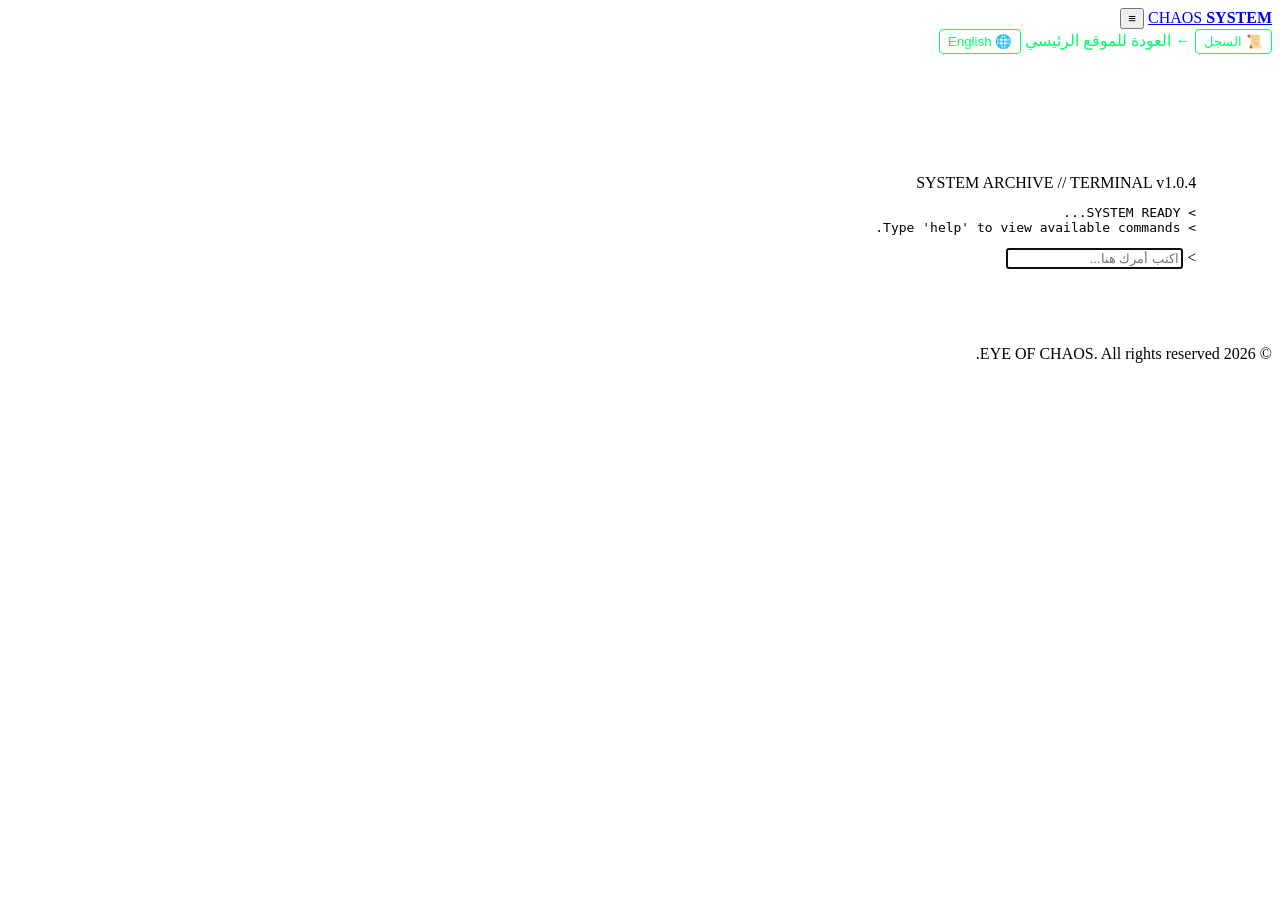
==== terminal.html @ ac843afd "Add files via upload" ====
<!DOCTYPE html>
<html lang="ar" dir="rtl">
<head>
<meta charset="utf-8">
<meta name="viewport" content="width=device-width, initial-scale=1.0">
<meta name="description" content="نظام التحكم والترمينال - عين الفوضى">
<title>CHAOS SYSTEM | عين الفوضى</title>
<link rel="stylesheet" href="css/theme.css">
<link rel="stylesheet" href="css/layout.css">
<style>
  .terminal-wrapper {
    padding: 120px 6% 60px;
    display: flex;
    justify-content: center;
  }
  .sidebar {
    position: fixed;
    top: 0;
    right: -300px;
    width: 280px;
    height: 100%;
    background: #0d0d12;
    border-left: 1px solid #1a1a24;
    transition: right 0.3s ease;
    z-index: 1000;
    padding: 20px;
    box-sizing: border-box;
    display: flex;
    flex-direction: column;
  }
  .sidebar.active {
    right: 0;
  }
  .sidebar-header {
    display: flex;
    justify-content: space-between;
    align-items: center;
    border-bottom: 1px solid #1a1a24;
    padding-bottom: 10px;
    margin-bottom: 15px;
  }
  .close-btn {
    background: none;
    border: none;
    color: #ff4444;
    font-size: 20px;
    cursor: pointer;
  }
  .history-list {
    list-style: none;
    padding: 0;
    margin: 0;
    overflow-y: auto;
    flex-grow: 1;
  }
  .history-item {
    padding: 8px 10px;
    margin-bottom: 8px;
    background: #13131a;
    border: 1px solid #1a1a24;
    color: #fff;
    font-size: 13px;
    cursor: pointer;
    border-radius: 4px;
    white-space: nowrap;
    overflow: hidden;
    text-overflow: ellipsis;
  }
  .history-item:hover {
    border-color: #00ff66;
  }
  .back-link {
    display: block;
    text-align: center;
    margin-top: 15px;
    padding: 10px;
    border: 1px solid #333;
    color: #888;
    text-decoration: none;
    border-radius: 4px;
  }
</style>
</head>
<body>

<header>
<a class="logo" href="index.html">CHAOS <b>SYSTEM</b></a>
<button id="menu">≡</button>
<nav>
<button id="openSidebar" style="background:none; border:1px solid #00ff66; color:#00ff66; padding:4px 8px; border-radius:4px; cursor:pointer;" data-i18n="historyBtn">📜 السجل</button>
<a href="index.html" style="color:#00ff66; text-decoration:none;" data-i18n="backBtn">← العودة للموقع الرئيسي</a>
<button id="langToggle" style="background:none; border:1px solid #00ff66; color:#00ff66; padding:4px 8px; border-radius:4px; cursor:pointer;" data-i18n="langBtn">🌐 English</button>
</nav>
</header>

<main class="terminal-wrapper">
  <div class="terminal" style="width: 100%;">
    <div>SYSTEM ARCHIVE // TERMINAL v1.0.4</div>
    <pre id="out">> SYSTEM READY...
> Type 'help' to view available commands.</pre>
    <label>
      > <input type="text" id="cmd" data-i18n-ph="inputPlaceholder" placeholder="اكتب أمرك هنا..." autofocus autocomplete="off">
    </label>
  </div>
</main>

<aside id="sidebar" class="sidebar">
  <div class="sidebar-header">
    <h3 style="margin: 0; font-size: 16px;" data-i18n="sidebarTitle">سجل المحادثات</h3>
    <button id="closeSidebar" class="close-btn">×</button>
  </div>
  
  <button id="newChatBtn" style="width:100%; margin-bottom: 15px; padding: 8px; background: transparent; border: 1px solid #00ff66; color: #00ff66; border-radius: 4px; cursor: pointer;" data-i18n="newChatBtn">+ محادثة جديدة</button>

  <ul id="historyList" class="history-list"></ul>
  
  <a href="index.html" class="back-link" data-i18n="backBtn">← العودة للموقع الرئيسي</a>
</aside>

<footer>
<p>&copy; <span id="year"></span> EYE OF CHAOS. All rights reserved.</p>
</footer>

<!-- ربط ملفات نظام الذكاء الاصطناعي بالترتيب الهندسي الصحيح -->
<script src="js/brain/translator.js"></script>
<script src="js/brain/knowledge.js"></script>
<script src="js/brain/memory.js"></script>
<script src="js/brain/generator.js"></script>
<script src="js/brain/core.js"></script>
<script src="js/brain/commands.js"></script>


<!-- سكربت التشغيل والتفاعل مع واجهة المستخدم للترمينال -->
<script>
document.getElementById('cmd').addEventListener('keypress', function(e) {
    if (e.key === 'Enter') {
        const inputVal = this.value;
        const outputPre = document.getElementById('out');
        
        if (!inputVal.trim()) return;

        // استدعاء محرك ChaosAI لمعالجة الاستعلام
        const response = ChaosAI.processQuery(inputVal);
        
        // عرض الأمر والنتيجة في شاشة الترمينال
        outputPre.textContent += "\n> " + inputVal + "\n" + response;
        
        // تفريغ حقل الإدخال
        this.value = '';
        
        // النزول تلقائياً لأسفل الشاشة
        outputPre.scrollTop = outputPre.scrollHeight;
    }
});

// تعيين السنة الحالية في الفوتر تلقائياً
document.getElementById('year').textContent = new Date().getFullYear();
</script>
<script>
// تفعيل قائمة الهمبرغر الجانبية (سجل المحادثات)
const menuBtn = document.getElementById('menu');
const openSidebarBtn = document.getElementById('openSidebar');
const closeSidebarBtn = document.getElementById('closeSidebar');
const sidebar = document.getElementById('sidebar');

function toggleSidebar() {
    sidebar.classList.toggle('active');
}

if (menuBtn) menuBtn.addEventListener('click', toggleSidebar);
if (openSidebarBtn) openSidebarBtn.addEventListener('click', toggleSidebar);
if (closeSidebarBtn) closeSidebarBtn.addEventListener('click', toggleSidebar);
</script>

</body>
</html>
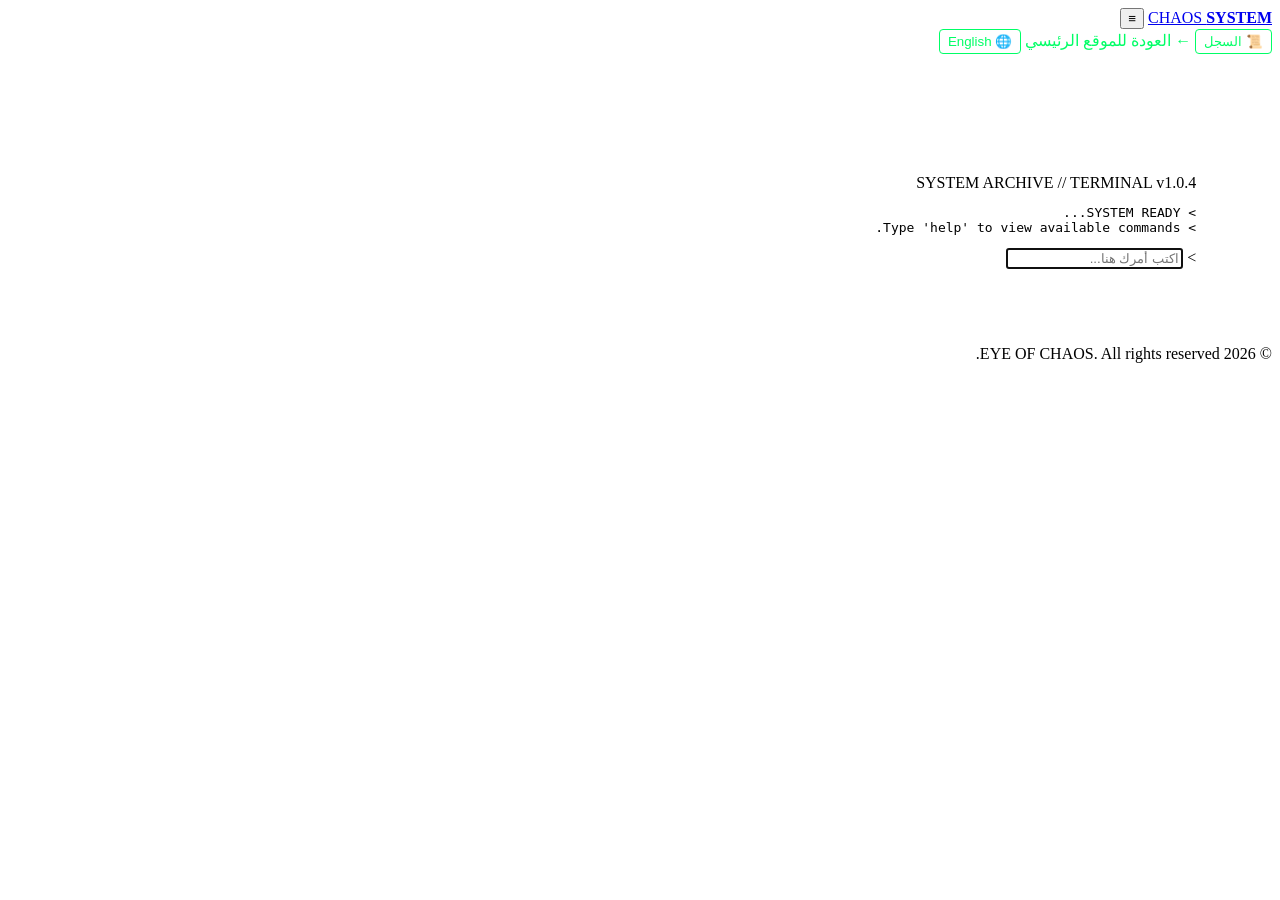
==== commit fd4a6b5f: "update terminal.html" ====
--- a/terminal.html
+++ b/terminal.html
@@ -121,42 +121,31 @@
 <p>&copy; <span id="year"></span> EYE OF CHAOS. All rights reserved.</p>
 </footer>
 
-<!-- ربط ملفات نظام الذكاء الاصطناعي بالترتيب الهندسي الصحيح -->
+<!-- ربط ملفات نظام الذكاء الاصطناعي، الأمان، والذاكرة بالترتيب الهندسي الصحيح -->
+<script src="js/config.js"></script>
+<script src="js/brain/canon.js"></script>
+<script src="js/brain/security.js"></script>
 <script src="js/brain/translator.js"></script>
 <script src="js/brain/knowledge.js"></script>
-<script src="js/brain/memory.js"></script>
+<script src="js/brain/hippocampus/memory.js"></script>
 <script src="js/brain/generator.js"></script>
 <script src="js/brain/core.js"></script>
 <script src="js/brain/commands.js"></script>
+<script src="js/brain/hippocampus/webMemory.js"></script>
+<script src="js/brain/webSearch.js"></script>
+<script src="js/brain/hippocampus/longTerm.js"></script>
+<script src="js/brain/hippocampus/hippocampus.js"></script>
 
+<!-- سكربت التشغيل المركزي (app.js) الذي يدير الواجهة، الأوامر، الأمان والذاكرة -->
+<script src="js/app.js"></script>
 
-<!-- سكربت التشغيل والتفاعل مع واجهة المستخدم للترمينال -->
 <script>
-document.getElementById('cmd').addEventListener('keypress', function(e) {
-    if (e.key === 'Enter') {
-        const inputVal = this.value;
-        const outputPre = document.getElementById('out');
-        
-        if (!inputVal.trim()) return;
+// تعيين السنة الحالية في الفوتر تلقائياً
+const yearEl = document.getElementById('year');
+if (yearEl) {
+    yearEl.textContent = new Date().getFullYear();
+}
 
-        // استدعاء محرك ChaosAI لمعالجة الاستعلام
-        const response = ChaosAI.processQuery(inputVal);
-        
-        // عرض الأمر والنتيجة في شاشة الترمينال
-        outputPre.textContent += "\n> " + inputVal + "\n" + response;
-        
-        // تفريغ حقل الإدخال
-        this.value = '';
-        
-        // النزول تلقائياً لأسفل الشاشة
-        outputPre.scrollTop = outputPre.scrollHeight;
-    }
-});
-
-// تعيين السنة الحالية في الفوتر تلقائياً
-document.getElementById('year').textContent = new Date().getFullYear();
-</script>
-<script>
 // تفعيل قائمة الهمبرغر الجانبية (سجل المحادثات)
 const menuBtn = document.getElementById('menu');
 const openSidebarBtn = document.getElementById('openSidebar');
@@ -164,7 +153,7 @@
 const sidebar = document.getElementById('sidebar');
 
 function toggleSidebar() {
-    sidebar.classList.toggle('active');
+    if (sidebar) sidebar.classList.toggle('active');
 }
 
 if (menuBtn) menuBtn.addEventListener('click', toggleSidebar);
